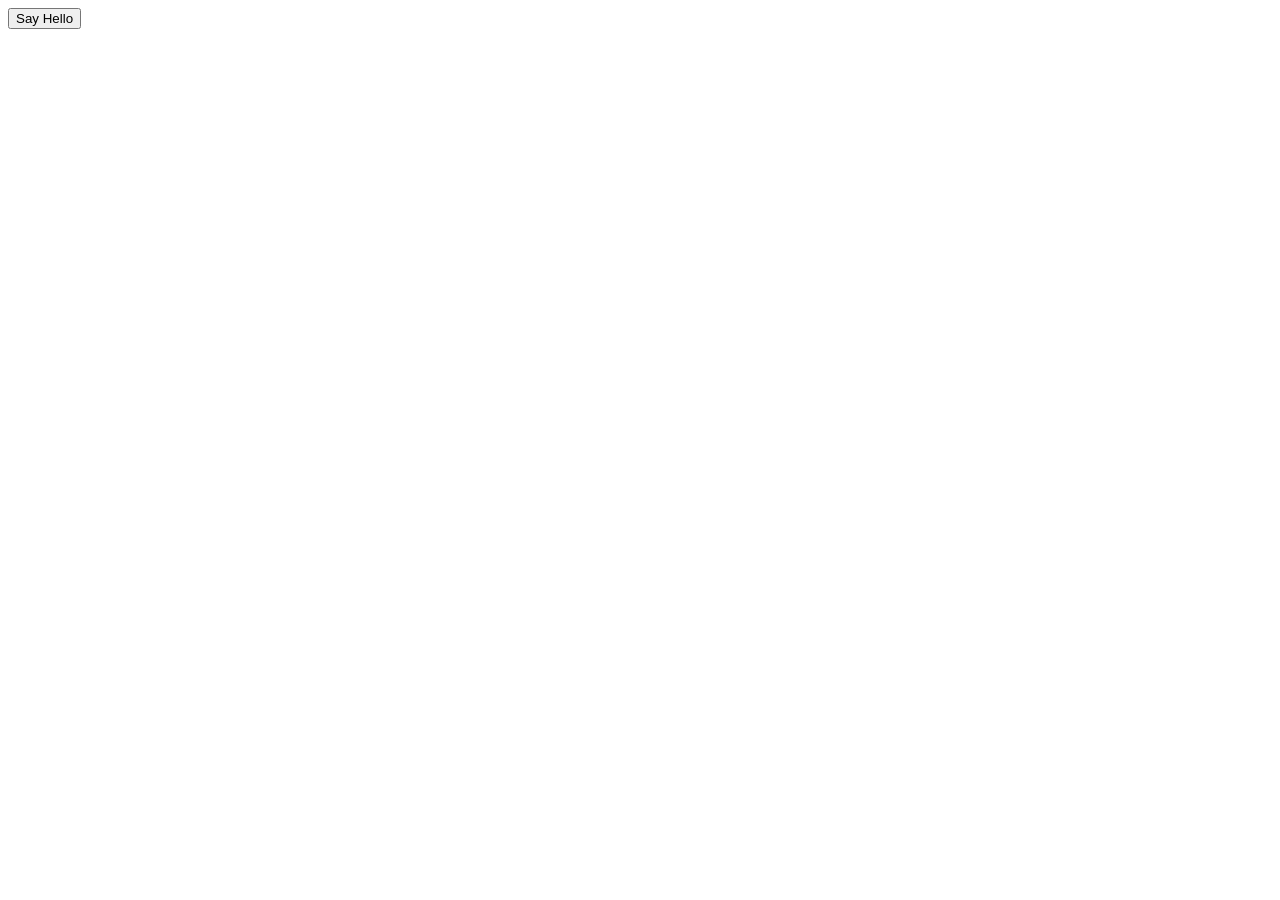
==== app/index.html @ 6b5853eb "initial commit" ====
<!doctype html>
<html class="no-js" lang="">
    <head>
        <meta charset="utf-8">
        <meta http-equiv="x-ua-compatible" content="ie=edge">
        <title>Portfolio</title>
        <meta name="description" content="">
        <meta name="viewport" content="width=device-width, initial-scale=1">

        <link rel="apple-touch-icon" href="/apple-touch-icon.png">
        <!-- Place favicon.ico in the root directory -->

    </head>
    <body>

        <button hx-get="/test.html" hx-target="#result">Say Hello</button>
        <div id="result"></div>
        <script src="/public/htmx.min.js"></script>
    </body>
</html>
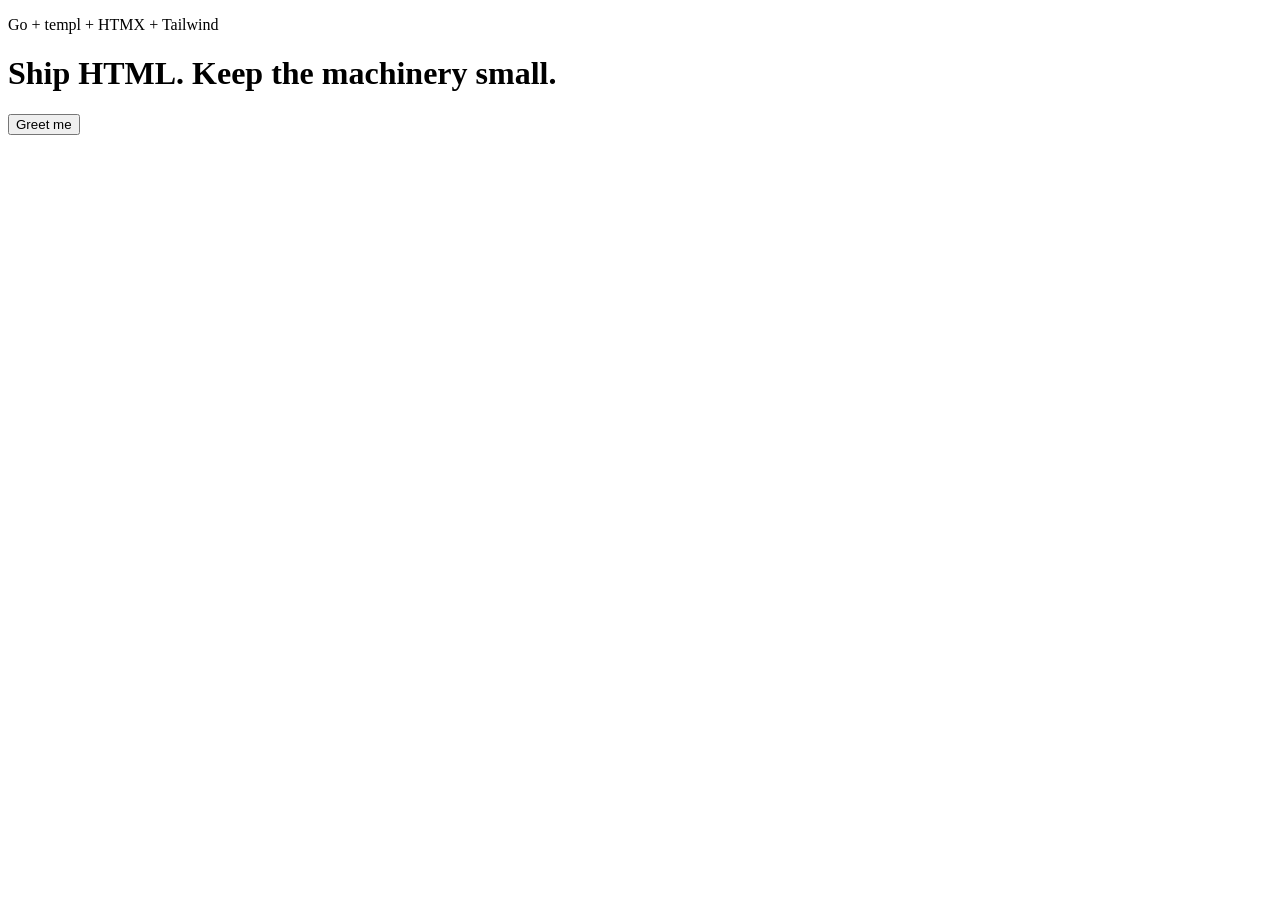
==== commit 2d19012e: "feaT: functional SSR + SSG" ====
--- a/app/index.html
+++ b/app/index.html
@@ -1,20 +1 @@
-<!doctype html>
-<html class="no-js" lang="">
-    <head>
-        <meta charset="utf-8">
-        <meta http-equiv="x-ua-compatible" content="ie=edge">
-        <title>Portfolio</title>
-        <meta name="description" content="">
-        <meta name="viewport" content="width=device-width, initial-scale=1">
-
-        <link rel="apple-touch-icon" href="/apple-touch-icon.png">
-        <!-- Place favicon.ico in the root directory -->
-
-    </head>
-    <body>
-
-        <button hx-get="/test.html" hx-target="#result">Say Hello</button>
-        <div id="result"></div>
-        <script src="/public/htmx.min.js"></script>
-    </body>
-</html>
+<!doctype html><html class="no-js" lang="en"><head><meta charset="utf-8"><meta http-equiv="x-ua-compatible" content="ie=edge"><title>Portfolio</title><meta name="description" content=""><meta name="viewport" content="width=device-width, initial-scale=1"><link rel="apple-touch-icon" href="/apple-touch-icon.png"><script src="/public/htmx.min.js" defer></script><!-- Place favicon.ico in the root directory --><link rel="stylesheet" href="/public/styles.css"></head><body class="min-h-screen bg-stone-50 text-stone-950"><main class="mx-auto max-w-3xl px-6 py-20"><p class="text-sm font-semibold uppercase tracking-widest text-emerald-800">Go + templ + HTMX + Tailwind</p><h1 class="mt-4 text-5xl font-bold tracking-tight">Ship HTML. Keep the machinery small.</h1><div id="greeting" class="mt-10"><section id="greeting"><button class="rounded-lg bg-emerald-800 px-4 py-2 text-white" hx-get="/greeting" hx-target="#greeting" hx-swap="outerHTML">Greet me</button></section></div></main></body></html>
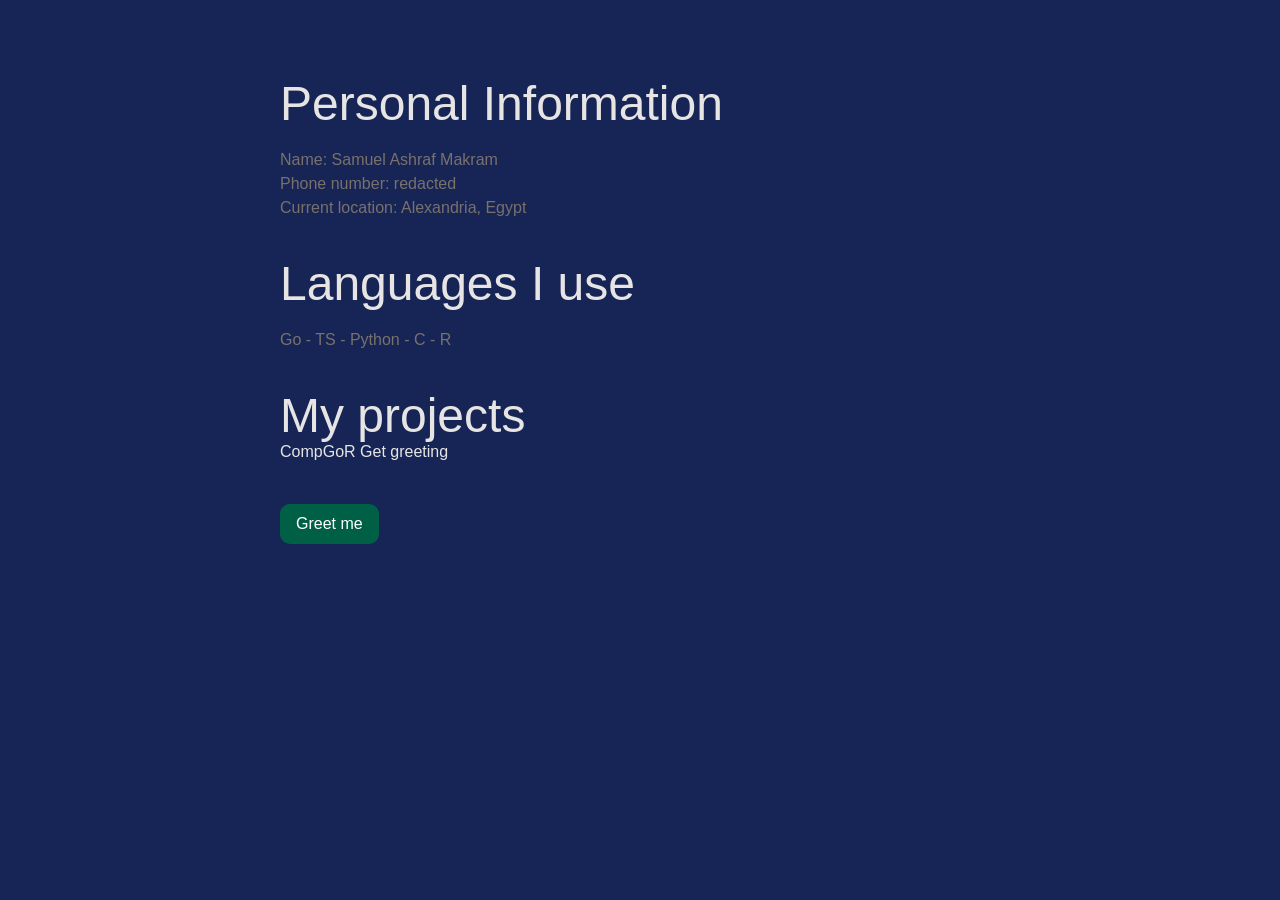
==== commit d15362f2: "feat: converted from mage to task and initialized shadcn-templ" ====
--- a/app/index.html
+++ b/app/index.html
@@ -1 +1 @@
-<!doctype html><html class="no-js" lang="en"><head><meta charset="utf-8"><meta http-equiv="x-ua-compatible" content="ie=edge"><title>Portfolio</title><meta name="description" content=""><meta name="viewport" content="width=device-width, initial-scale=1"><link rel="apple-touch-icon" href="/apple-touch-icon.png"><script src="/public/htmx.min.js" defer></script><!-- Place favicon.ico in the root directory --><link rel="stylesheet" href="/public/styles.css"></head><body class="min-h-screen bg-stone-50 text-stone-950"><main class="mx-auto max-w-3xl px-6 py-20"><p class="text-sm font-semibold uppercase tracking-widest text-emerald-800">Go + templ + HTMX + Tailwind</p><h1 class="mt-4 text-5xl font-bold tracking-tight">Ship HTML. Keep the machinery small.</h1><div id="greeting" class="mt-10"><section id="greeting"><button class="rounded-lg bg-emerald-800 px-4 py-2 text-white" hx-get="/greeting" hx-target="#greeting" hx-swap="outerHTML">Greet me</button></section></div></main></body></html>+<!doctype html><html class="no-js" lang="en"><head><meta charset="utf-8"><meta http-equiv="x-ua-compatible" content="ie=edge"><title>Portfolio</title><meta name="description" content=""><meta name="viewport" content="width=device-width, initial-scale=1"><link rel="apple-touch-icon" href="/apple-touch-icon.png"><script src="/public/htmx.min.js" defer></script><!-- Place favicon.ico in the root directory --><link rel="stylesheet" href="/public/styles.css"></head><body class="min-h-screen bg-blue-950 text-stone-200"><main class="mx-auto max-w-3xl px-6 py-20"><h1 class="text-5xl mb-5">Personal Information</h1><div class="text-stone-500 mb-10"><p>Name: Samuel Ashraf Makram</p><p>Phone number: redacted</p><p>Current location: Alexandria, Egypt</p></div><h1 class="text-5xl mb-5">Languages I use</h1><span class="text-stone-500">Go - TS - Python - C - R</span><h1 class="text-5xl mt-10">My projects</h1><a target="_blank" href="https://github.com/SamuelAboelkhir/CompGoR">CompGoR</a> <button hx-get="/greeting" hx-target="#result">Get greeting</button><div id="result"></div><div id="greeting" class="mt-10"><section id="greeting"><button class="rounded-lg bg-emerald-800 px-4 py-2 text-white" hx-get="/greeting" hx-target="#greeting" hx-swap="outerHTML">Greet me</button></section></div></main></body></html>
--- a/public/styles.css
+++ b/public/styles.css
@@ -0,0 +1,583 @@
+/*! tailwindcss v4.3.3 | MIT License | https://tailwindcss.com */
+@layer properties;
+@layer theme, base, components, utilities;
+@layer theme {
+  :root, :host {
+    --font-sans: -apple-system, BlinkMacSystemFont, 'Segoe UI', Roboto, 'Helvetica Neue', 'Noto Sans', Arial,
+    sans-serif, 'Apple Color Emoji', 'Segoe UI Emoji', 'Segoe UI Symbol', 'Noto Color Emoji';
+    --font-mono: ui-monospace, SFMono-Regular, Menlo, Monaco, Consolas, 'Liberation Mono', 'Courier New',
+    monospace;
+    --color-red-500: oklch(63.7% 0.237 25.331);
+    --color-green-500: oklch(72.3% 0.219 149.579);
+    --color-emerald-50: oklch(97.9% 0.021 166.113);
+    --color-emerald-800: oklch(43.2% 0.095 166.913);
+    --color-emerald-950: oklch(26.2% 0.051 172.552);
+    --color-blue-500: oklch(62.3% 0.214 259.815);
+    --color-blue-950: oklch(28.2% 0.091 267.935);
+    --color-gray-300: oklch(87.2% 0.01 258.338);
+    --color-stone-200: oklch(92.3% 0.003 48.717);
+    --color-stone-500: oklch(55.3% 0.013 58.071);
+    --color-white: #fff;
+    --spacing: 0.25rem;
+    --container-3xl: 48rem;
+    --text-5xl: 3rem;
+    --text-5xl--line-height: 1;
+    --font-weight-semibold: 600;
+    --default-transition-duration: 150ms;
+    --default-transition-timing-function: cubic-bezier(0.4, 0, 0.2, 1);
+    --default-font-family: var(--font-sans);
+    --default-mono-font-family: var(--font-mono);
+  }
+}
+@layer base {
+  *, ::after, ::before, ::backdrop, ::file-selector-button {
+    box-sizing: border-box;
+    margin: 0;
+    padding: 0;
+    border: 0 solid;
+  }
+  html, :host {
+    line-height: 1.5;
+    -webkit-text-size-adjust: 100%;
+    tab-size: 4;
+    font-family: var(--default-font-family, -apple-system, BlinkMacSystemFont, 'Segoe UI', Roboto, 'Helvetica Neue', 'Noto Sans', Arial, sans-serif, 'Apple Color Emoji', 'Segoe UI Emoji', 'Segoe UI Symbol', 'Noto Color Emoji');
+    font-feature-settings: var(--default-font-feature-settings, normal);
+    font-variation-settings: var(--default-font-variation-settings, normal);
+    -webkit-tap-highlight-color: transparent;
+  }
+  hr {
+    height: 0;
+    color: inherit;
+    border-top-width: 1px;
+  }
+  abbr:where([title]) {
+    -webkit-text-decoration: underline dotted;
+    text-decoration: underline dotted;
+  }
+  h1, h2, h3, h4, h5, h6 {
+    font-size: inherit;
+    font-weight: inherit;
+  }
+  a {
+    color: inherit;
+    -webkit-text-decoration: inherit;
+    text-decoration: inherit;
+  }
+  b, strong {
+    font-weight: bolder;
+  }
+  code, kbd, samp, pre {
+    font-family: var(--default-mono-font-family, ui-monospace, SFMono-Regular, Menlo, Monaco, Consolas, 'Liberation Mono', 'Courier New', monospace);
+    font-feature-settings: var(--default-mono-font-feature-settings, normal);
+    font-variation-settings: var(--default-mono-font-variation-settings, normal);
+    font-size: 1em;
+  }
+  small {
+    font-size: 80%;
+  }
+  sub, sup {
+    font-size: 75%;
+    line-height: 0;
+    position: relative;
+    vertical-align: baseline;
+  }
+  sub {
+    bottom: -0.25em;
+  }
+  sup {
+    top: -0.5em;
+  }
+  table {
+    text-indent: 0;
+    border-color: inherit;
+    border-collapse: collapse;
+  }
+  :-moz-focusring:where(:not(iframe)) {
+    outline: auto;
+  }
+  progress {
+    vertical-align: baseline;
+  }
+  summary {
+    display: list-item;
+  }
+  ol, ul, menu {
+    list-style: none;
+  }
+  img, svg, video, canvas, audio, iframe, embed, object {
+    display: block;
+    vertical-align: middle;
+  }
+  img, video {
+    max-width: 100%;
+    height: auto;
+  }
+  button, input, select, optgroup, textarea, ::file-selector-button {
+    font: inherit;
+    font-feature-settings: inherit;
+    font-variation-settings: inherit;
+    letter-spacing: inherit;
+    color: inherit;
+    border-radius: 0;
+    background-color: transparent;
+    opacity: 1;
+  }
+  :where(select:is([multiple], [size])) optgroup {
+    font-weight: bolder;
+  }
+  :where(select:is([multiple], [size])) optgroup option {
+    padding-inline-start: 20px;
+  }
+  ::file-selector-button {
+    margin-inline-end: 4px;
+  }
+  ::placeholder {
+    opacity: 1;
+  }
+  @supports (not (-webkit-appearance: -apple-pay-button))  or (contain-intrinsic-size: 1px) {
+    ::placeholder {
+      color: currentcolor;
+      @supports (color: color-mix(in lab, red, red)) {
+        color: color-mix(in oklab, currentcolor 50%, transparent);
+      }
+    }
+  }
+  textarea {
+    resize: vertical;
+  }
+  ::-webkit-search-decoration {
+    -webkit-appearance: none;
+  }
+  ::-webkit-date-and-time-value {
+    min-height: 1lh;
+    text-align: inherit;
+  }
+  ::-webkit-datetime-edit {
+    display: inline-flex;
+  }
+  ::-webkit-datetime-edit-fields-wrapper {
+    padding: 0;
+  }
+  ::-webkit-datetime-edit, ::-webkit-datetime-edit-year-field, ::-webkit-datetime-edit-month-field, ::-webkit-datetime-edit-day-field, ::-webkit-datetime-edit-hour-field, ::-webkit-datetime-edit-minute-field, ::-webkit-datetime-edit-second-field, ::-webkit-datetime-edit-millisecond-field, ::-webkit-datetime-edit-meridiem-field {
+    padding-block: 0;
+  }
+  ::-webkit-calendar-picker-indicator {
+    line-height: 1;
+  }
+  :-moz-ui-invalid {
+    box-shadow: none;
+  }
+  button, input:where([type='button'], [type='reset'], [type='submit']), ::file-selector-button {
+    appearance: button;
+  }
+  ::-webkit-inner-spin-button, ::-webkit-outer-spin-button {
+    height: auto;
+  }
+  [hidden]:where(:not([hidden='until-found'])) {
+    display: none !important;
+  }
+}
+@layer utilities {
+  .collapse {
+    visibility: collapse;
+  }
+  .mx-auto {
+    margin-inline: auto;
+  }
+  .mt-10 {
+    margin-top: calc(var(--spacing) * 10);
+  }
+  .mb-5 {
+    margin-bottom: calc(var(--spacing) * 5);
+  }
+  .mb-10 {
+    margin-bottom: calc(var(--spacing) * 10);
+  }
+  .block {
+    display: block;
+  }
+  .inline {
+    display: inline;
+  }
+  .table {
+    display: table;
+  }
+  .min-h-screen {
+    min-height: 100vh;
+  }
+  .max-w-3xl {
+    max-width: var(--container-3xl);
+  }
+  .grow {
+    flex-grow: 1;
+  }
+  .transform {
+    transform: var(--tw-rotate-x,) var(--tw-rotate-y,) var(--tw-rotate-z,) var(--tw-skew-x,) var(--tw-skew-y,);
+  }
+  .resize {
+    resize: both;
+  }
+  .truncate {
+    overflow: hidden;
+    text-overflow: ellipsis;
+    white-space: nowrap;
+  }
+  .rounded-lg {
+    border-radius: var(--radius);
+  }
+  .rounded-xl {
+    border-radius: calc(var(--radius) * 1.4);
+  }
+  .bg-blue-950 {
+    background-color: var(--color-blue-950);
+  }
+  .bg-emerald-50 {
+    background-color: var(--color-emerald-50);
+  }
+  .bg-emerald-800 {
+    background-color: var(--color-emerald-800);
+  }
+  .bg-gray-300 {
+    background-color: var(--color-gray-300);
+  }
+  .bg-green-500 {
+    background-color: var(--color-green-500);
+  }
+  .bg-red-500 {
+    background-color: var(--color-red-500);
+  }
+  .\!p-2 {
+    padding: calc(var(--spacing) * 2) !important;
+  }
+  .p-2 {
+    padding: calc(var(--spacing) * 2);
+  }
+  .p-5 {
+    padding: calc(var(--spacing) * 5);
+  }
+  .px-4 {
+    padding-inline: calc(var(--spacing) * 4);
+  }
+  .px-6 {
+    padding-inline: calc(var(--spacing) * 6);
+  }
+  .px-\[var\(--card-spacing\)\] {
+    padding-inline: var(--card-spacing);
+  }
+  .py-2 {
+    padding-block: calc(var(--spacing) * 2);
+  }
+  .py-20 {
+    padding-block: calc(var(--spacing) * 20);
+  }
+  .pb-11 {
+    padding-bottom: calc(var(--spacing) * 11);
+  }
+  .text-5xl {
+    font-size: var(--text-5xl);
+    line-height: var(--tw-leading, var(--text-5xl--line-height));
+  }
+  .font-semibold {
+    --tw-font-weight: var(--font-weight-semibold);
+    font-weight: var(--font-weight-semibold);
+  }
+  .text-emerald-950 {
+    color: var(--color-emerald-950);
+  }
+  .text-stone-200 {
+    color: var(--color-stone-200);
+  }
+  .text-stone-500 {
+    color: var(--color-stone-500);
+  }
+  .text-white {
+    color: var(--color-white);
+  }
+  .transition {
+    transition-property: color, background-color, border-color, outline-color, text-decoration-color, fill, stroke, --tw-gradient-from, --tw-gradient-via, --tw-gradient-to, opacity, box-shadow, transform, translate, scale, rotate, filter, -webkit-backdrop-filter, backdrop-filter, display, content-visibility, overlay, pointer-events;
+    transition-timing-function: var(--tw-ease, var(--default-transition-timing-function));
+    transition-duration: var(--tw-duration, var(--default-transition-duration));
+  }
+  .running {
+    animation-play-state: running;
+  }
+  .group-data-\[x\]\:p-2\!:is(:where(.group)[data-x] *) {
+    padding: calc(var(--spacing) * 2) !important;
+  }
+  @media (hover: hover) {
+    .hover\:bg-blue-500:hover {
+      background-color: var(--color-blue-500);
+    }
+  }
+}
+@property --tw-animation-delay {
+  syntax: "*";
+  inherits: false;
+  initial-value: 0s;
+}
+@property --tw-animation-direction {
+  syntax: "*";
+  inherits: false;
+  initial-value: normal;
+}
+@property --tw-animation-duration {
+  syntax: "*";
+  inherits: false;
+}
+@property --tw-animation-fill-mode {
+  syntax: "*";
+  inherits: false;
+  initial-value: none;
+}
+@property --tw-animation-iteration-count {
+  syntax: "*";
+  inherits: false;
+  initial-value: 1;
+}
+@property --tw-enter-blur {
+  syntax: "*";
+  inherits: false;
+  initial-value: 0;
+}
+@property --tw-enter-opacity {
+  syntax: "*";
+  inherits: false;
+  initial-value: 1;
+}
+@property --tw-enter-rotate {
+  syntax: "*";
+  inherits: false;
+  initial-value: 0;
+}
+@property --tw-enter-scale {
+  syntax: "*";
+  inherits: false;
+  initial-value: 1;
+}
+@property --tw-enter-translate-x {
+  syntax: "*";
+  inherits: false;
+  initial-value: 0;
+}
+@property --tw-enter-translate-y {
+  syntax: "*";
+  inherits: false;
+  initial-value: 0;
+}
+@property --tw-exit-blur {
+  syntax: "*";
+  inherits: false;
+  initial-value: 0;
+}
+@property --tw-exit-opacity {
+  syntax: "*";
+  inherits: false;
+  initial-value: 1;
+}
+@property --tw-exit-rotate {
+  syntax: "*";
+  inherits: false;
+  initial-value: 0;
+}
+@property --tw-exit-scale {
+  syntax: "*";
+  inherits: false;
+  initial-value: 1;
+}
+@property --tw-exit-translate-x {
+  syntax: "*";
+  inherits: false;
+  initial-value: 0;
+}
+@property --tw-exit-translate-y {
+  syntax: "*";
+  inherits: false;
+  initial-value: 0;
+}
+@property --scroll-fade-t {
+  syntax: "<length-percentage>";
+  inherits: false;
+  initial-value: 0px;
+}
+@property --scroll-fade-b {
+  syntax: "<length-percentage>";
+  inherits: false;
+  initial-value: 0px;
+}
+@property --scroll-fade-s {
+  syntax: "<length-percentage>";
+  inherits: false;
+  initial-value: 0px;
+}
+@property --scroll-fade-e {
+  syntax: "<length-percentage>";
+  inherits: false;
+  initial-value: 0px;
+}
+@property --scroll-fade-mask {
+  syntax: "*";
+  inherits: false;
+}
+@property --shimmer-angle {
+  syntax: "<angle>";
+  inherits: true;
+  initial-value: 20deg;
+}
+@property --shimmer-image {
+  syntax: "*";
+  inherits: false;
+}
+@property --shimmer-text-fill {
+  syntax: "*";
+  inherits: false;
+}
+@media (prefers-reduced-motion: reduce) {
+  .shimmer {
+    animation: none;
+    background-image: none;
+    -webkit-text-fill-color: currentColor;
+  }
+}
+:root {
+  --background: oklch(1 0 0);
+  --foreground: oklch(0.145 0 0);
+  --card: oklch(1 0 0);
+  --card-foreground: oklch(0.145 0 0);
+  --popover: oklch(1 0 0);
+  --popover-foreground: oklch(0.145 0 0);
+  --primary: oklch(0.205 0 0);
+  --primary-foreground: oklch(0.985 0 0);
+  --secondary: oklch(0.97 0 0);
+  --secondary-foreground: oklch(0.205 0 0);
+  --muted: oklch(0.97 0 0);
+  --muted-foreground: oklch(0.556 0 0);
+  --accent: oklch(0.97 0 0);
+  --accent-foreground: oklch(0.205 0 0);
+  --destructive: oklch(0.577 0.245 27.325);
+  --border: oklch(0.922 0 0);
+  --input: oklch(0.922 0 0);
+  --ring: oklch(0.708 0 0);
+  --chart-1: oklch(0.87 0 0);
+  --chart-2: oklch(0.556 0 0);
+  --chart-3: oklch(0.439 0 0);
+  --chart-4: oklch(0.371 0 0);
+  --chart-5: oklch(0.269 0 0);
+  --radius: 0.625rem;
+  --sidebar: oklch(0.985 0 0);
+  --sidebar-foreground: oklch(0.145 0 0);
+  --sidebar-primary: oklch(0.205 0 0);
+  --sidebar-primary-foreground: oklch(0.985 0 0);
+  --sidebar-accent: oklch(0.97 0 0);
+  --sidebar-accent-foreground: oklch(0.205 0 0);
+  --sidebar-border: oklch(0.922 0 0);
+  --sidebar-ring: oklch(0.708 0 0);
+}
+.dark {
+  --background: oklch(0.145 0 0);
+  --foreground: oklch(0.985 0 0);
+  --card: oklch(0.205 0 0);
+  --card-foreground: oklch(0.985 0 0);
+  --popover: oklch(0.205 0 0);
+  --popover-foreground: oklch(0.985 0 0);
+  --primary: oklch(0.922 0 0);
+  --primary-foreground: oklch(0.205 0 0);
+  --secondary: oklch(0.269 0 0);
+  --secondary-foreground: oklch(0.985 0 0);
+  --muted: oklch(0.269 0 0);
+  --muted-foreground: oklch(0.708 0 0);
+  --accent: oklch(0.269 0 0);
+  --accent-foreground: oklch(0.985 0 0);
+  --destructive: oklch(0.704 0.191 22.216);
+  --border: oklch(1 0 0 / 10%);
+  --input: oklch(1 0 0 / 15%);
+  --ring: oklch(0.556 0 0);
+  --chart-1: oklch(0.87 0 0);
+  --chart-2: oklch(0.556 0 0);
+  --chart-3: oklch(0.439 0 0);
+  --chart-4: oklch(0.371 0 0);
+  --chart-5: oklch(0.269 0 0);
+  --sidebar: oklch(0.205 0 0);
+  --sidebar-foreground: oklch(0.985 0 0);
+  --sidebar-primary: oklch(0.488 0.243 264.376);
+  --sidebar-primary-foreground: oklch(0.985 0 0);
+  --sidebar-accent: oklch(0.269 0 0);
+  --sidebar-accent-foreground: oklch(0.985 0 0);
+  --sidebar-border: oklch(1 0 0 / 10%);
+  --sidebar-ring: oklch(0.556 0 0);
+}
+@layer base {
+  * {
+    border-color: var(--border);
+    outline-color: var(--ring);
+    @supports (color: color-mix(in lab, red, red)) {
+      outline-color: color-mix(in oklab, var(--ring) 50%, transparent);
+    }
+  }
+  body {
+    background-color: var(--background);
+    color: var(--foreground);
+  }
+}
+@property --tw-rotate-x {
+  syntax: "*";
+  inherits: false;
+}
+@property --tw-rotate-y {
+  syntax: "*";
+  inherits: false;
+}
+@property --tw-rotate-z {
+  syntax: "*";
+  inherits: false;
+}
+@property --tw-skew-x {
+  syntax: "*";
+  inherits: false;
+}
+@property --tw-skew-y {
+  syntax: "*";
+  inherits: false;
+}
+@property --tw-font-weight {
+  syntax: "*";
+  inherits: false;
+}
+@layer properties {
+  @supports ((-webkit-hyphens: none) and (not (margin-trim: inline))) or ((-moz-orient: inline) and (not (color:rgb(from red r g b)))) {
+    :root, :host {
+      --shimmer-angle: 20deg;
+    }
+    *, ::before, ::after, ::backdrop {
+      --tw-rotate-x: initial;
+      --tw-rotate-y: initial;
+      --tw-rotate-z: initial;
+      --tw-skew-x: initial;
+      --tw-skew-y: initial;
+      --tw-font-weight: initial;
+      --tw-animation-delay: 0s;
+      --tw-animation-direction: normal;
+      --tw-animation-duration: initial;
+      --tw-animation-fill-mode: none;
+      --tw-animation-iteration-count: 1;
+      --tw-enter-blur: 0;
+      --tw-enter-opacity: 1;
+      --tw-enter-rotate: 0;
+      --tw-enter-scale: 1;
+      --tw-enter-translate-x: 0;
+      --tw-enter-translate-y: 0;
+      --tw-exit-blur: 0;
+      --tw-exit-opacity: 1;
+      --tw-exit-rotate: 0;
+      --tw-exit-scale: 1;
+      --tw-exit-translate-x: 0;
+      --tw-exit-translate-y: 0;
+      --scroll-fade-t: 0px;
+      --scroll-fade-b: 0px;
+      --scroll-fade-s: 0px;
+      --scroll-fade-e: 0px;
+      --scroll-fade-mask: initial;
+      --shimmer-image: initial;
+      --shimmer-text-fill: initial;
+    }
+  }
+}
